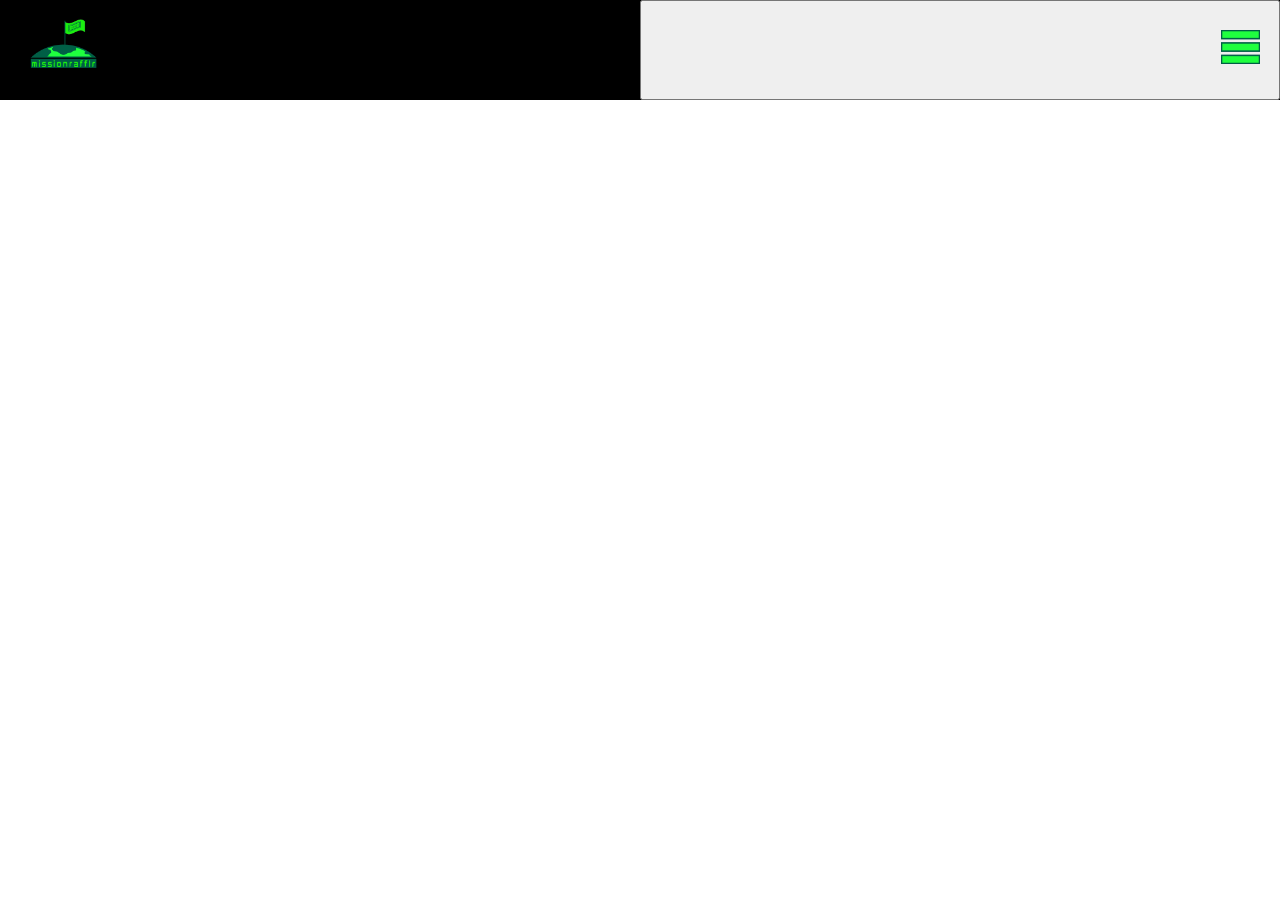
==== index.html @ b6d8077d "layout mobile nav menu" ====
<!DOCTYPE html>
<html lang="en">
<head>
    <meta charset="UTF-8">
    <meta name="viewport" content="width=device-width, initial-scale=1.0">
    <meta http-equiv="X-UA-Compatible" content="ie=edge">
    <link rel="stylesheet" href="styles.css" charset="utf-8">
    <title>missionrafflr</title>
</head>
<body>
    <nav class="nav-container">
        <a href="#"><img src="Artboard 3.png"></a>
        <button><img src="rafflr-mobile-menu.png"></button>
    </nav>
</body>
</html>
---- styles.css ----
/* mobile layout first */
body {
    background-color: white;
    box-sizing: border-box;
    margin: 0;
}

.nav-container {
    width: 100%;
    height: 100px;
    background-color: #000000;
    color: #1BEE10;
    display: grid;
    position: sticky;
    grid-template-columns: 1fr 1fr;
}
.nav-container > a > img {
    height: 60px;
    margin: 10px 0px;
}
.nav-container > button > img {
    height: 34px;
    position: absolute;
    right: 20px;
    top: 30px;
}





/* tablet styles */



/* desktop styles */
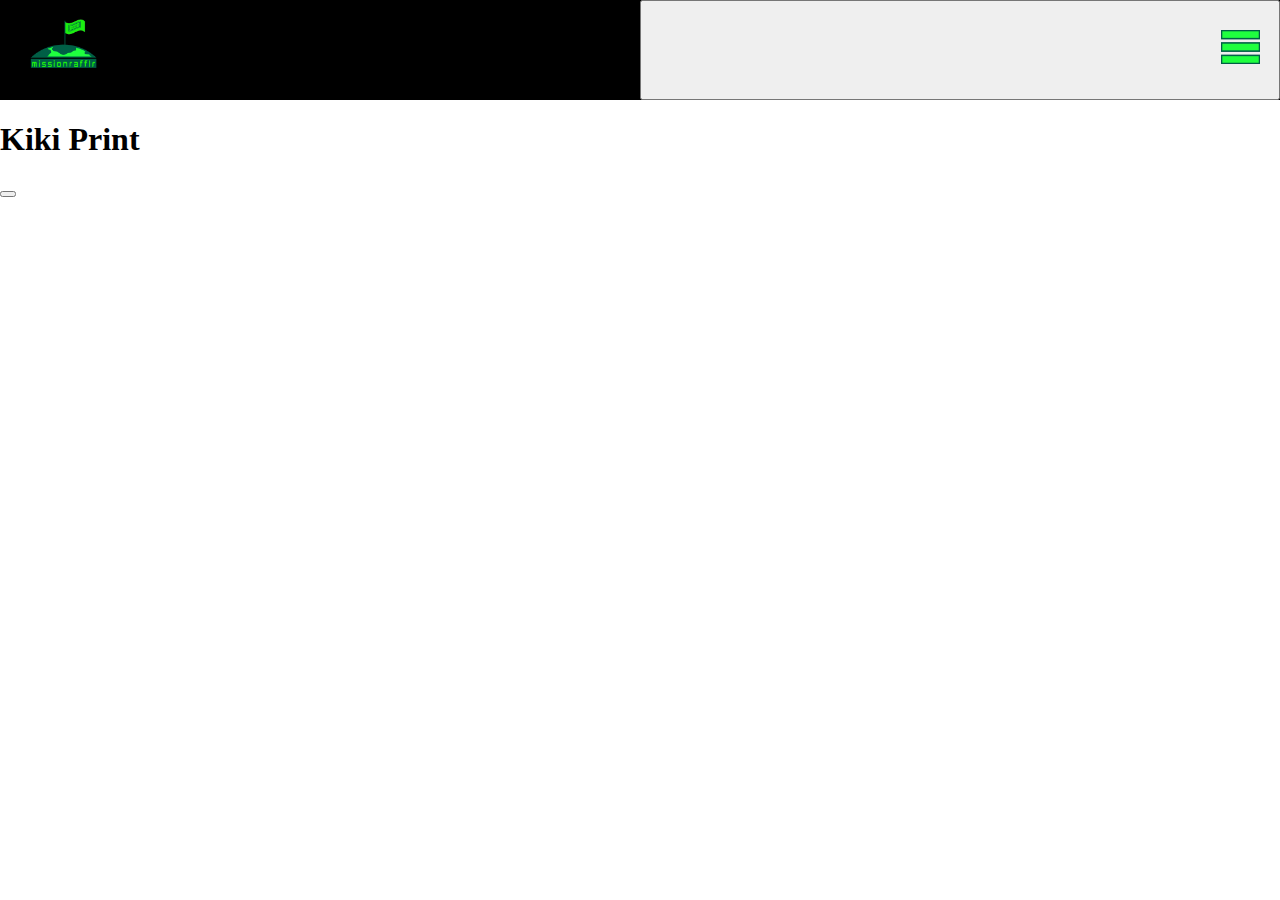
==== commit 3c44c7d0: "add html for product show page" ====
--- a/index.html
+++ b/index.html
@@ -12,5 +12,17 @@
         <a href="#"><img src="Artboard 3.png"></a>
         <button><img src="rafflr-mobile-menu.png"></button>
     </nav>
+    <main class="content-container">
+        <h1>Kiki Print</h1>
+        <div class="img-container">
+        </div>
+        <p>
+
+        </p>
+        <ul></ul>
+        <button></button>
+
+    </main>
+    <footer></footer>
 </body>
 </html>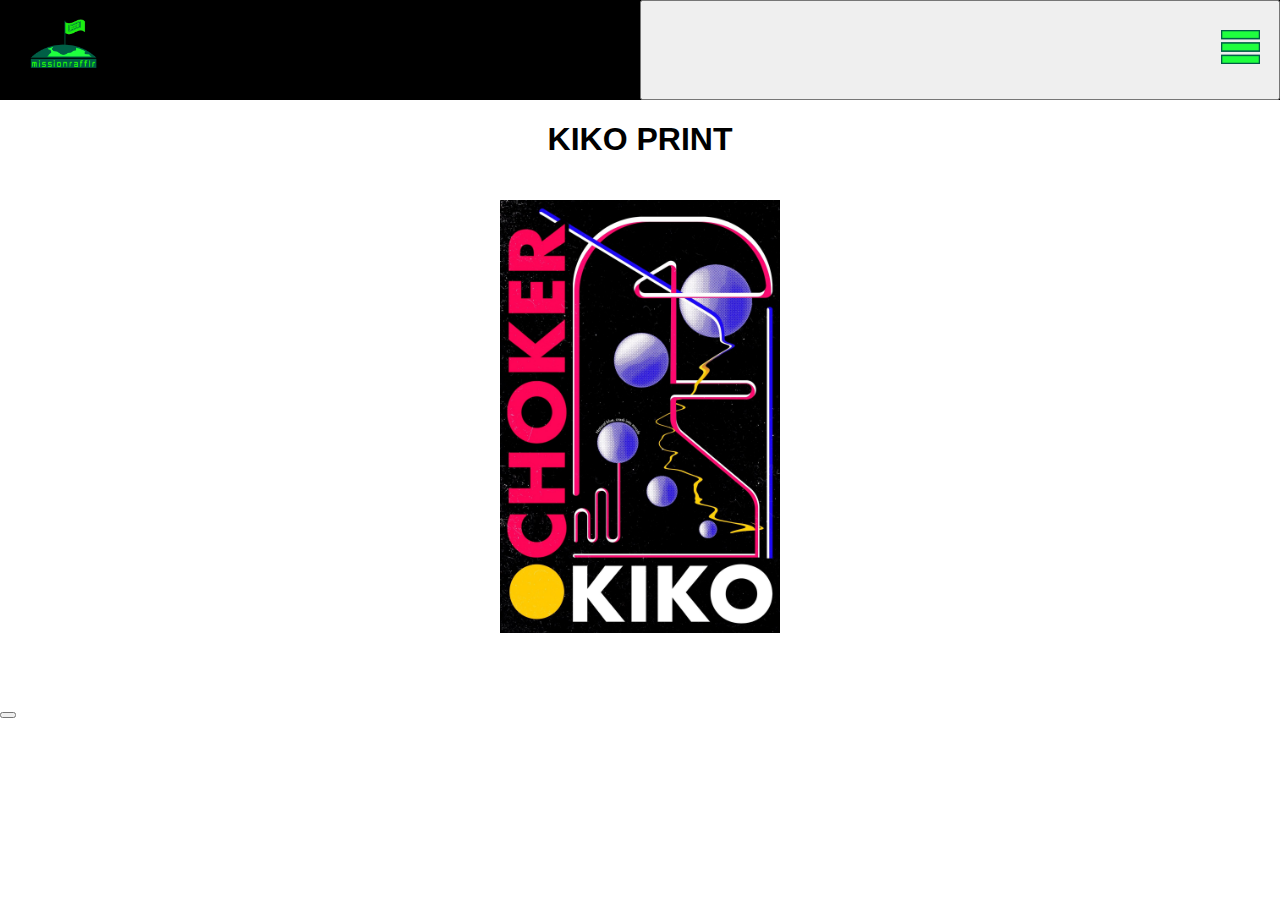
==== commit a5eae968: "add example image/ set image dimensions" ====
--- a/index.html
+++ b/index.html
@@ -13,14 +13,16 @@
         <button><img src="rafflr-mobile-menu.png"></button>
     </nav>
     <main class="content-container">
-        <h1>Kiki Print</h1>
-        <div class="img-container">
-        </div>
+        <h1>Kiko Print</h1>
+        <img src="IMG_4492.JPG">
         <p>
 
         </p>
-        <ul></ul>
-        <button></button>
+        <div class="buttons-box">
+            <ul></ul>
+            <button></button>
+        </div>
+        </main>
 
     </main>
     <footer></footer>
--- a/styles.css
+++ b/styles.css
@@ -3,8 +3,8 @@
     background-color: white;
     box-sizing: border-box;
     margin: 0;
+    font-family: 'Gill Sans', 'Gill Sans MT', Calibri, 'Trebuchet MS', sans-serif;
 }
-
 .nav-container {
     width: 100%;
     height: 100px;
@@ -24,6 +24,20 @@
     right: 20px;
     top: 30px;
 }
+.content-container {
+    display: grid;
+    grid-template-columns: 1fr;
+}
+h1 {
+    text-transform: uppercase;
+    text-align: center;
+}
+.content-container > img {
+    width: 280px;
+    height: auto;
+    margin: 20px auto;
+}
+
 
 
 
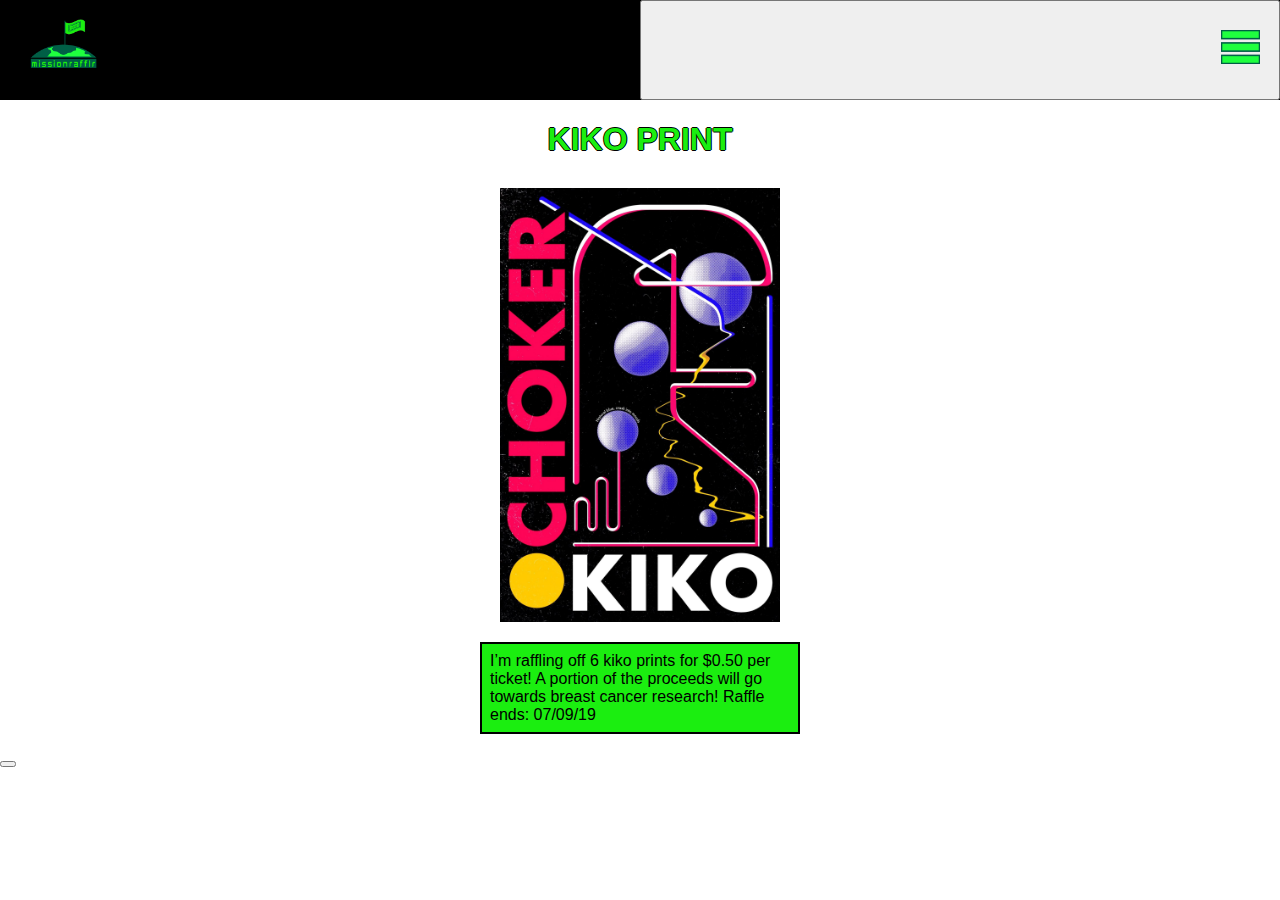
==== commit 5f989e52: "add paragraph box" ====
--- a/index.html
+++ b/index.html
@@ -16,7 +16,13 @@
         <h1>Kiko Print</h1>
         <img src="IMG_4492.JPG">
         <p>
-
+            I’m raffling off 6 kiko 
+            prints for $0.50 per 
+            ticket! A portion of the 
+            proceeds will go towards
+            breast cancer research!
+            Raffle ends: 
+            07/09/19
         </p>
         <div class="buttons-box">
             <ul></ul>
--- a/styles.css
+++ b/styles.css
@@ -31,11 +31,21 @@
 h1 {
     text-transform: uppercase;
     text-align: center;
+    color: #1BEE10;
+    text-shadow: -1px 0 black, 0 1px black, 1px 0 black, 0 -1px black;
+    margin-bottom: 10px;
 }
 .content-container > img {
     width: 280px;
     height: auto;
     margin: 20px auto;
+}
+.content-container > p {
+    background-color: #1BEE10;
+    border: 2px solid black;
+    width: 300px;
+    margin: 0 auto;
+    padding: 8px;
 }
 
 
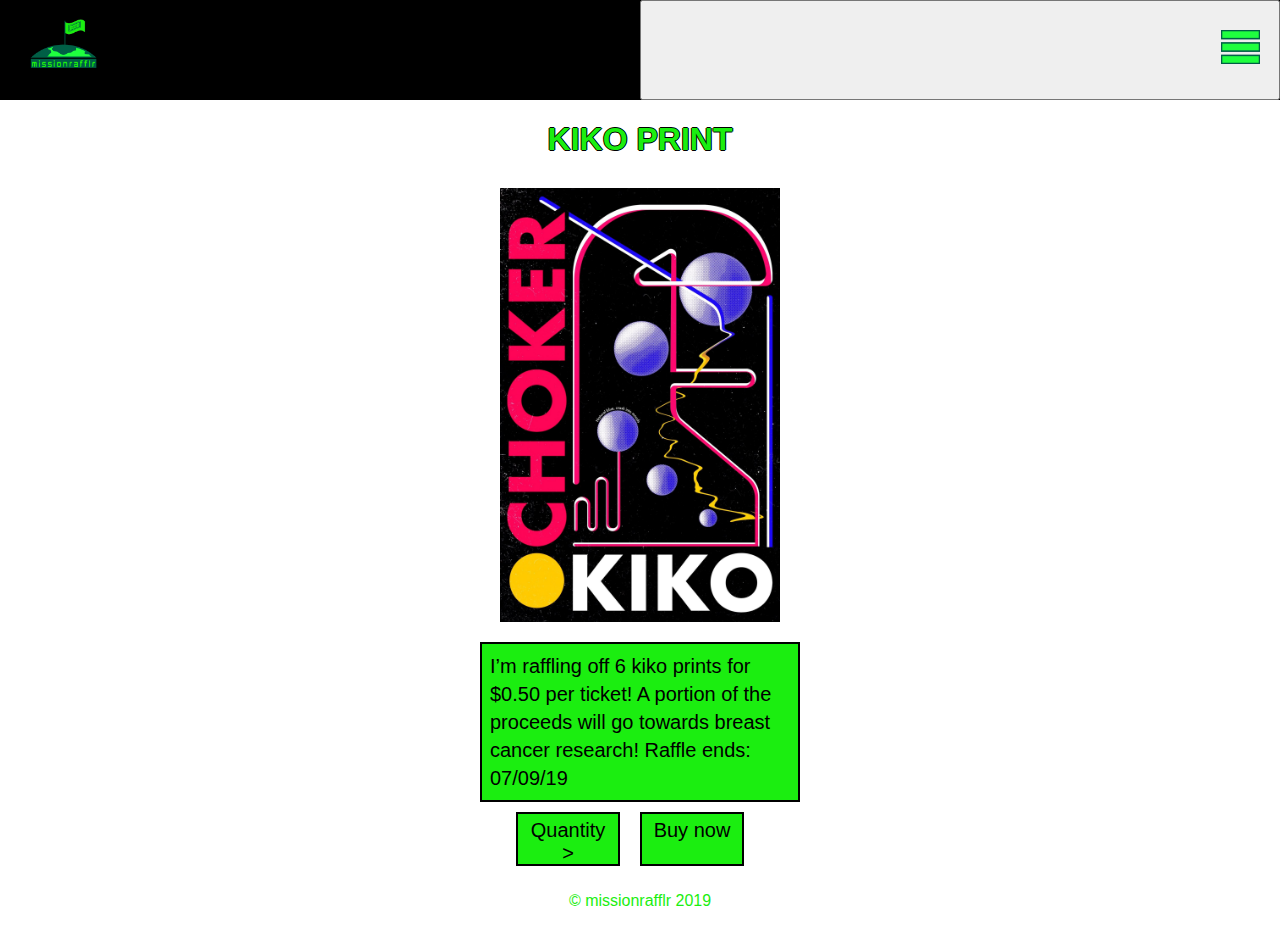
==== commit 52637338: "add footer to mobile product show page" ====
--- a/index.html
+++ b/index.html
@@ -25,12 +25,44 @@
             07/09/19
         </p>
         <div class="buttons-box">
-            <ul></ul>
-            <button></button>
+            <div class="quantity-list"> Quantity >
+            <!-- <ul> 
+                <li>1</li>
+                <li>2</li>
+                <li>3</li>
+                <li>4</li>
+                <li>5</li>
+                <li>6</li>
+                <li>7</li>
+                <li>8</li>
+                <li>9</li>
+                <li>10</li>
+                <li>11</li>
+                <li>12</li>
+                <li>13</li>
+                <li>14</li>
+                <li>15</li>
+                <li>16</li>
+                <li>17</li>
+                <li>18</li>
+                <li>19</li>
+                <li>20</li>
+                <li>21</li>
+                <li>22</li>
+                <li>23</li>
+                <li>24</li>
+                <li>25</li>
+                
+            </ul> -->
+        </div> 
+        <div> Buy now
+            <!-- <button>Buy now</button> -->
         </div>
         </main>
 
     </main>
-    <footer></footer>
+    <footer>
+        <p>© missionrafflr 2019</p>
+    </footer>
 </body>
 </html>--- a/styles.css
+++ b/styles.css
@@ -46,7 +46,31 @@
     width: 300px;
     margin: 0 auto;
     padding: 8px;
+    line-height: 28px;
+    font-size: 20px;
 }
+.buttons-box {
+    margin: 10px auto;
+    display: grid;
+    grid-template-columns: 1fr 1fr;
+}
+.buttons-box > div {
+    border: 2px solid black;
+    width: 90px;
+    height: 40px;
+    margin-right: 20px;
+    background-color: #1BEE10;
+    padding: 5px;
+    text-align: center;
+    font-size: 20px;
+}
+footer {
+    width: 100%;
+    height: 60px;
+    color: #1BEE10;
+    text-align: center;
+}
+
 
 
 
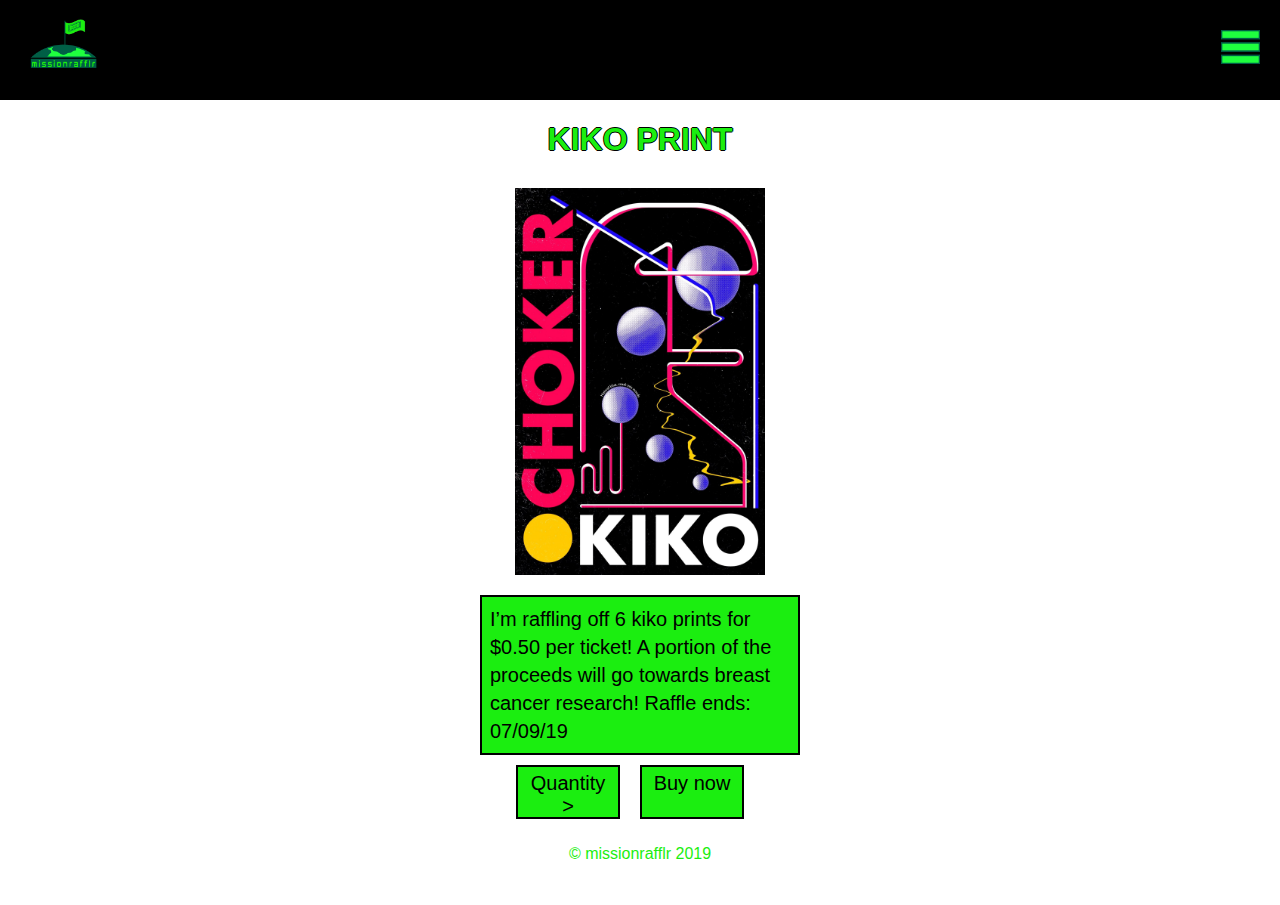
==== commit 31643c67: "adjust img size" ====
--- a/index.html
+++ b/index.html
@@ -26,6 +26,7 @@
         </p>
         <div class="buttons-box">
             <div class="quantity-list"> Quantity >
+                <!-- input radio -->
             <!-- <ul> 
                 <li>1</li>
                 <li>2</li>
--- a/styles.css
+++ b/styles.css
@@ -24,6 +24,10 @@
     right: 20px;
     top: 30px;
 }
+.nav-container > button {
+    background-color: black;
+    border: none;
+}
 .content-container {
     display: grid;
     grid-template-columns: 1fr;
@@ -36,7 +40,7 @@
     margin-bottom: 10px;
 }
 .content-container > img {
-    width: 280px;
+    width: 250px;
     height: auto;
     margin: 20px auto;
 }
@@ -69,7 +73,7 @@
     height: 60px;
     color: #1BEE10;
     text-align: center;
-}
+} 
 
 
 
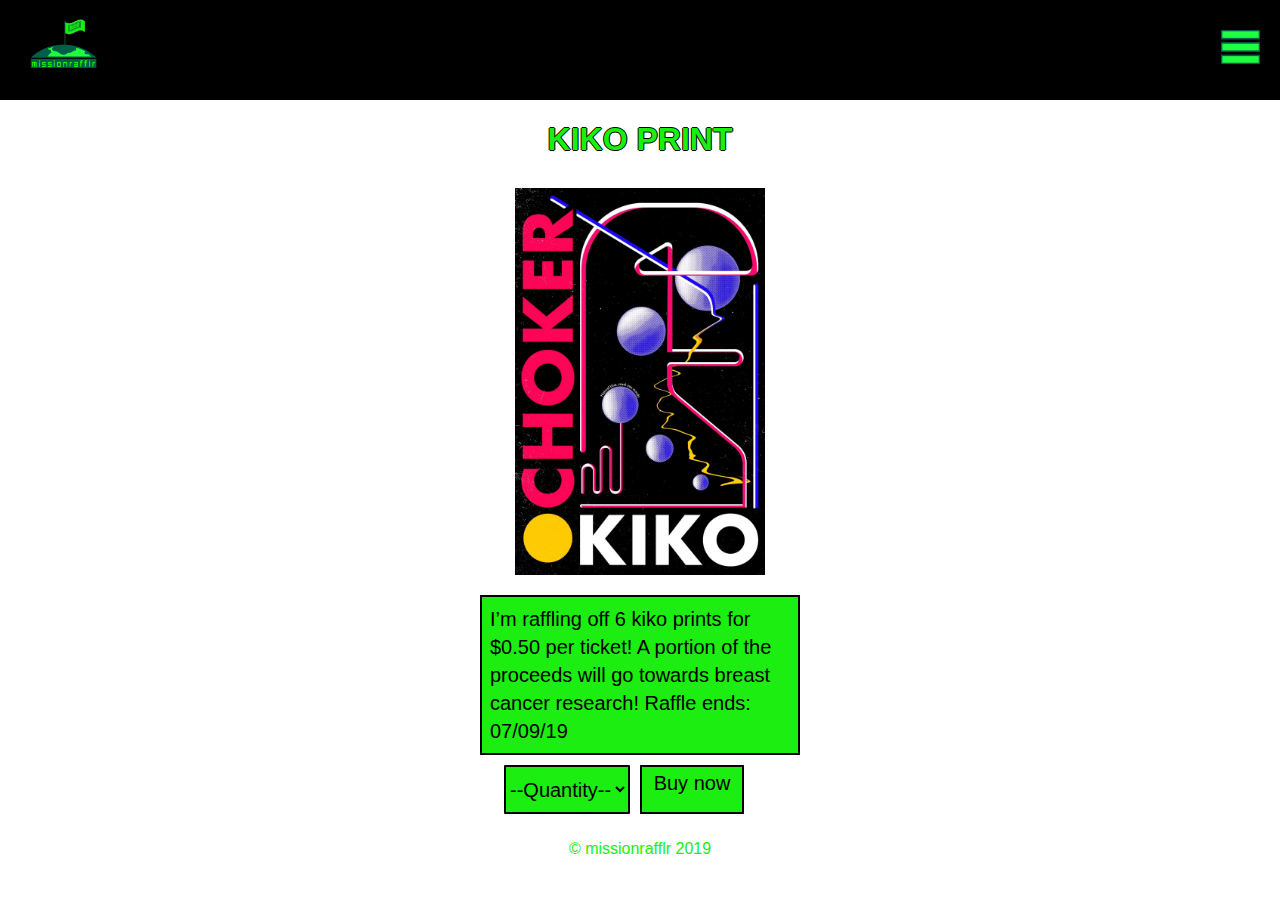
==== commit a527894f: "add quatity select html tag" ====
--- a/index.html
+++ b/index.html
@@ -25,37 +25,20 @@
             07/09/19
         </p>
         <div class="buttons-box">
-            <div class="quantity-list"> Quantity >
-                <!-- input radio -->
-            <!-- <ul> 
-                <li>1</li>
-                <li>2</li>
-                <li>3</li>
-                <li>4</li>
-                <li>5</li>
-                <li>6</li>
-                <li>7</li>
-                <li>8</li>
-                <li>9</li>
-                <li>10</li>
-                <li>11</li>
-                <li>12</li>
-                <li>13</li>
-                <li>14</li>
-                <li>15</li>
-                <li>16</li>
-                <li>17</li>
-                <li>18</li>
-                <li>19</li>
-                <li>20</li>
-                <li>21</li>
-                <li>22</li>
-                <li>23</li>
-                <li>24</li>
-                <li>25</li>
-                
-            </ul> -->
-        </div> 
+
+                <select id="Quantity">
+                    <option value="">--Quantity--</option>
+                    <option value="1">1</option>
+                    <option value="2">2</option>
+                    <option value="3">3</option>
+                    <option value="4">4</option>
+                    <option value="5">5</option>
+                    <option value="6">6</option>
+                    <option value="7">7</option>
+                    <option value="8">8</option>
+                    <option value="9">9</option>
+                    <option value="10">10</option>
+                </select>
         <div> Buy now
             <!-- <button>Buy now</button> -->
         </div>
--- a/styles.css
+++ b/styles.css
@@ -61,12 +61,20 @@
 .buttons-box > div {
     border: 2px solid black;
     width: 90px;
-    height: 40px;
+    height: 35px;
     margin-right: 20px;
     background-color: #1BEE10;
     padding: 5px;
     text-align: center;
     font-size: 20px;
+  
+}
+select {
+    border: 2px solid black;
+    font-size: 20px;
+    background-color: #1BEE10;
+    margin-right: 10px;
+    border-radius: 1px;
 }
 footer {
     width: 100%;
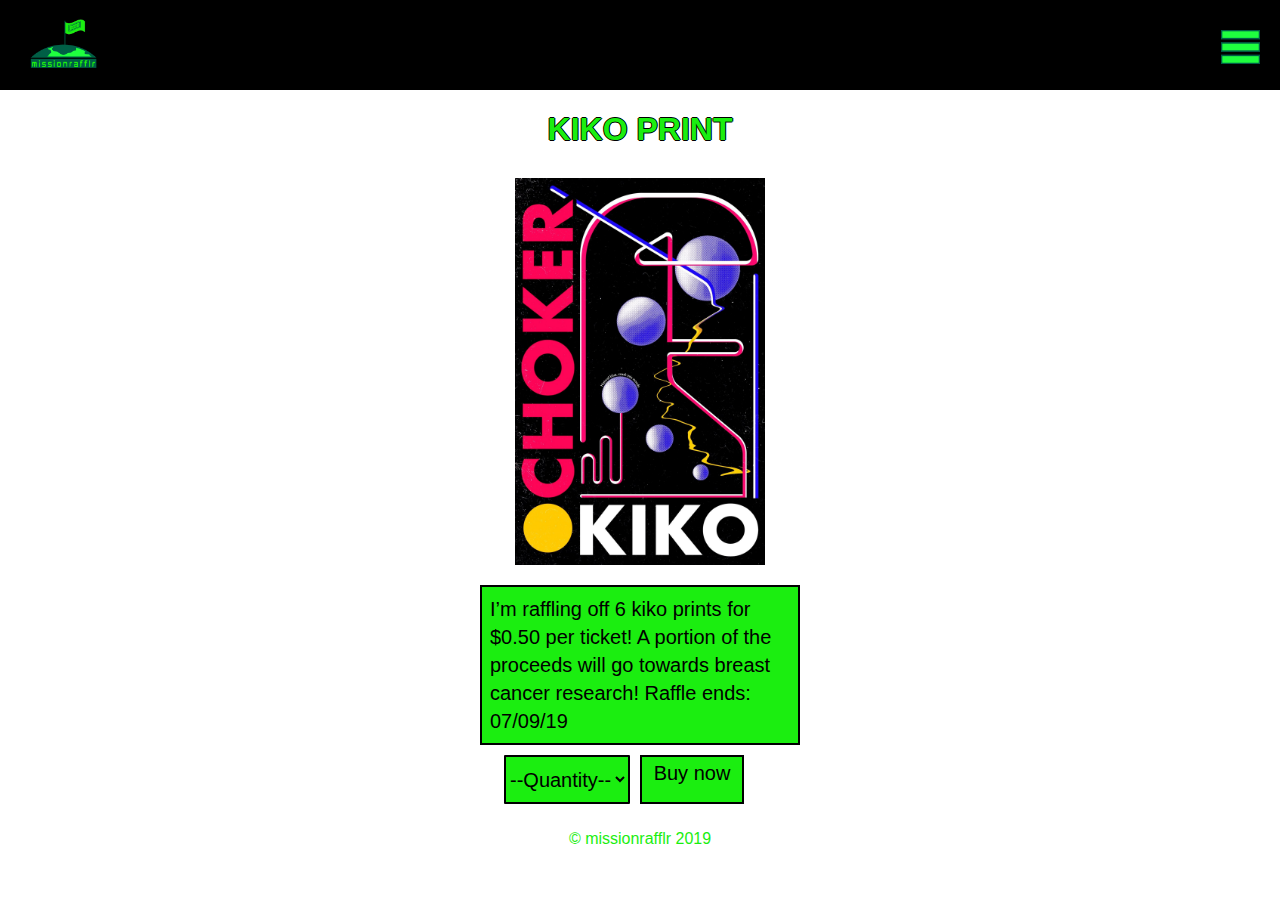
==== commit dd781cd9: "add more option values for quantity" ====
--- a/index.html
+++ b/index.html
@@ -38,6 +38,46 @@
                     <option value="8">8</option>
                     <option value="9">9</option>
                     <option value="10">10</option>
+                    <option value="11">11</option>
+                    <option value="12">12</option>
+                    <option value="13">13</option>
+                    <option value="14">14</option>
+                    <option value="15">15</option>
+                    <option value="16">16</option>
+                    <option value="17">17</option>
+                    <option value="18">18</option>
+                    <option value="19">19</option>
+                    <option value="20">20</option>
+                    <option value="21">21</option>
+                    <option value="22">22</option>
+                    <option value="23">23</option>
+                    <option value="24">24</option>
+                    <option value="25">25</option>
+                    <option value="26">26</option>
+                    <option value="27">27</option>
+                    <option value="28">28</option>
+                    <option value="29">29</option>
+                    <option value="30">30</option>
+                    <option value="31">31</option>
+                    <option value="32">32</option>
+                    <option value="33">33</option>
+                    <option value="34">34</option>
+                    <option value="35">35</option>
+                    <option value="36">36</option>
+                    <option value="37">37</option>
+                    <option value="38">38</option>
+                    <option value="39">39</option>
+                    <option value="40">40</option>
+                    <option value="41">41</option>
+                    <option value="42">42</option>
+                    <option value="43">43</option>
+                    <option value="44">44</option>
+                    <option value="45">45</option>
+                    <option value="46">46</option>
+                    <option value="47">47</option>
+                    <option value="48">48</option>
+                    <option value="49">49</option>
+                    <option value="50">50</option>
                 </select>
         <div> Buy now
             <!-- <button>Buy now</button> -->
--- a/styles.css
+++ b/styles.css
@@ -7,7 +7,7 @@
 }
 .nav-container {
     width: 100%;
-    height: 100px;
+    height: 90px;
     background-color: #000000;
     color: #1BEE10;
     display: grid;
